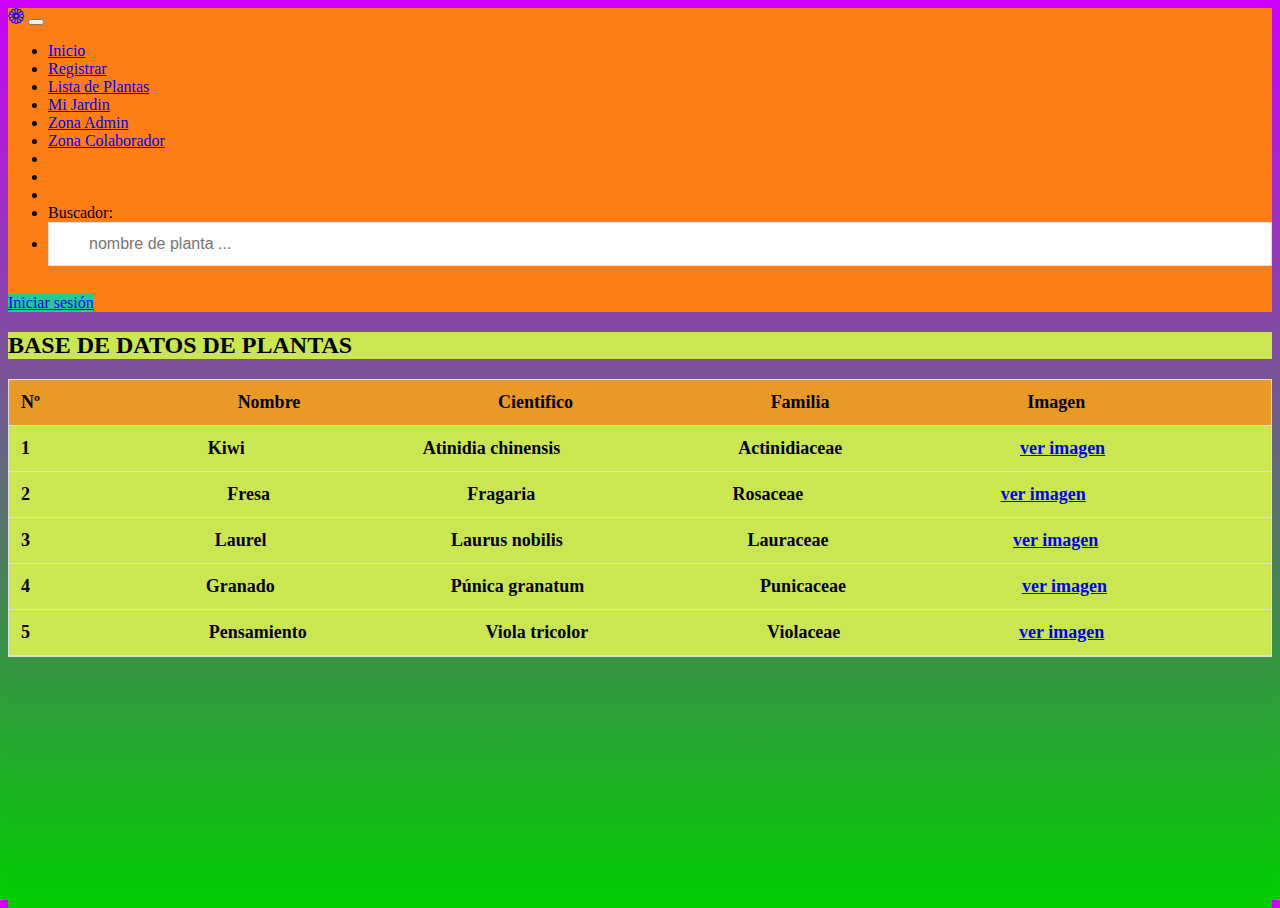
==== buscador.html @ 32c755a3 "Add files via upload" ====
<!DOCTYPE html>
<html>

<head>
  <meta http-equiv="Content-Type" content="text/html; charset=UTF-8">
  <meta name="viewport" content="width=device-width, initial-scale=1.0" />
  <title>Lista Plantas</title>
  <link rel="shortcut icon" href="./imagenes/iconoflor.png" type="image/x-icon">
  <!-- CSS bootstrap -->
  <link href="https://cdn.jsdelivr.net/npm/bootstrap@5.1.3/dist/css/bootstrap.min.css" rel="stylesheet"
    integrity="sha384-1BmE4kWBq78iYhFldvKuhfTAU6auU8tT94WrHftjDbrCEXSU1oBoqyl2QvZ6jIW3" crossorigin="anonymous">
  <!-- ICONOS bootstrap -->
  <link rel="stylesheet" href="https://cdn.jsdelivr.net/npm/bootstrap-icons@1.8.1/font/bootstrap-icons.css">
  <!-- CSS mio -->
  <link rel="stylesheet" href="./estilo/style.css">
  <!-- javascript para reutilizar navbar -->
  <script src="https://code.jquery.com/jquery-1.10.2.js"></script>
</head>

<body class="bg-malaga">
  <div id="wraper" class="container-flex">
    <!-- barra de navegación -->
    <nav class="navbar navbar-expand-xl navbar-light bg-naranja sticky-top justify-content-between">
      <div class="container-fluid fs-5">
        <a class="navbar-brand" href="index.html"><i class="bi bi-flower1" aria-hidden="true"></i></a>
        <button class="navbar-toggler" type="button" data-bs-toggle="collapse" data-bs-target="#navbarSupportedContent"
          aria-controls="navbarSupportedContent" aria-expanded="false" aria-label="Toggle navigation">
          <span class="navbar-toggler-icon"></span>
        </button>
        <div class="collapse navbar-collapse" id="navbarSupportedContent">
          <ul class="navbar-nav me-auto mb-2 mb-lg-0">
            <li class="nav-item">
              <a class="nav-link" href="index.html">Inicio</a>
            </li>
            <li class="nav-item">
              <a class="nav-link" aria-current="page" href="formularioRegistro.html">Registrar</a>
            </li>
            <li class="nav-item">
              <a class="nav-link active" href="buscador.html">Lista de Plantas</a>
            </li>
            <li class="nav-item">
              <a class="nav-link" aria-current="page" href="miJardin.html">Mi Jardin</a>
            </li>
            <li class="nav-item">
              <a class="nav-link" aria-current="page" href="zonaAdmin.html">Zona Admin</a>
            </li>
            <li class="nav-item">
              <a class="nav-link" aria-current="page" href="zonaColaborador.html">Zona Colaborador</a>
            </li>
            <li class="nav-item">
              <a class="nav-link"></a>
            </li>
            <li class="nav-item">
              <a class="nav-link"></a>
            </li>
            <li class="nav-item">
              <a class="nav-link"></a>
            </li>
            <li class="nav-item"><a class="nav-link">Buscador:</a></li>
            <li class="nav-item">
              <input type="text" id="myInput" onkeyup="myFunction()" placeholder="nombre de planta ...">
            </li>
          </ul>
          <form class="form-inline">
            <a class="btn-lg btn-turquesa text-white p-2" href="formularioLogin.html">Iniciar sesión</a>
          </form>
        </div>
      </div>
    </nav>
    <!-- listado de plantas -->
    <div class="container text-center mt-4">
      <div class=" panel">
        <h2 class="panel-heading text-center bg-verde p-2">BASE DE DATOS DE PLANTAS</h2>
      </div>
      <!-- listado plantas -->
      <div class="table-responsive-stack">
        <table class="table table-striped table-verde align-middle" id="myTable">
          <thead>
            <tr class="header table-dark">
              <th>Nº</th>
              <th>Nombre</th>
              <th>Cientifico</th>
              <th>Familia</th>
              <th>Imagen</th>
            </tr>
          </thead>
          
          <tbody>
            <tr>
              <td>1</td>
              <td>Kiwi</td>
              <td>Atinidia chinensis</td>
              <td>Actinidiaceae</td>
              <td><a
                  href="https://c.pxhere.com/photos/f5/8f/kiwi_fruit_vitamins_healthy_fruits_food_green_benefit_from-235717.jpg!d"
                  target='_blank'>ver imagen</a></td>
            </tr>
            <tr>
              <td>2</td>
              <td>Fresa</td>
              <td>Fragaria</td>
              <td>Rosaceae</td>
              <td><a href="https://www.publicdomainpictures.net/pictures/10000/velka/1275-1242405379zfLe.jpg"
                  target='_blank'>ver imagen</a></td>
            </tr>
            <tr>
              <td>3</td>
              <td>Laurel</td>
              <td>Laurus nobilis</td>
              <td>Lauraceae</td>
              <td><a href="https://c.pxhere.com/photos/81/9f/laurel_leaves_tree_spices-818800.jpg!d" target='_blank'>ver
                  imagen</a></td>
            </tr>
            <tr>
              <td>4</td>
              <td>Granado</td>
              <td>Púnica granatum</td>
              <td>Punicaceae</td>
              <td><a href="https://c.pxhere.com/photos/89/af/granada_open_grow_up_magrana-849144.jpg!d"
                  target='_blank'>ver imagen</a></td>
            </tr>
            <tr>
              <td>5</td>
              <td>Pensamiento</td>
              <td>Viola tricolor</td>
              <td>Violaceae</td>
              <td><a href="https://cdn.pixabay.com/photo/2015/04/21/03/45/flower-732653_960_720.jpg" target='_blank'>ver
                  imagen</a></td>
            </tr>
          </tbody>
        </table>
      </div>
    </div> <!-- cierre container lista -->
  </div> <!-- fin wraper -->
  <!-- JS bootstrap -->
  <script src="https://cdn.jsdelivr.net/npm/bootstrap@5.1.3/dist/js/bootstrap.bundle.min.js"
    integrity="sha384-ka7Sk0Gln4gmtz2MlQnikT1wXgYsOg+OMhuP+IlRH9sENBO0LRn5q+8nbTov4+1p"
    crossorigin="anonymous"></script>
  <!-- JS mio -->
  <script src="./javascript/javascript.js"></script>
</body>

</html>
---- estilo/style.css ----
html, body {
  height: 100%;
  background: linear-gradient(to bottom, #cc00ff 0%, #00cc00 100%);
}

.bg-verde,
.table-verde,
.btn-verde,
.text-verde {
  background-color: #CAE752;
}
.bg-verdoso {
  background-color: #5caa18;
}
.bg-tostado {
  background-color: #FBA00F;
}
.bg-malaga {
  background: linear-gradient(to bottom, #cc00ff 0%, #00cc00 100%);
}
.bg-indigo {
  background-color: #6610f2;
}
.bg-amarillo {
  background-color: #ffc107;
}
.bg-naranja {
  background-color: #fd7e14;
}
.bg-rojo {
  background-color: #dc3545;
}
.bg-turquesa,
.btn-turquesa {
  background-color: #20c997;
}


/*añado responsive de la tabla a tamaño movil*/
.table-responsive-stack tr {
  display: -webkit-box;
  display: -ms-flexbox;
  display: flex;
  -webkit-box-orient: horizontal;
  -webkit-box-direction: normal;
      -ms-flex-direction: row;
          flex-direction: row;
}


.table-responsive-stack td,
.table-responsive-stack th {
   display:block;
 /*flex-grow | flex-shrink | flex-basis  */ 
   -ms-flex: 1 1 auto;
    flex: 1 1 auto;
}

.table-responsive-stack,
.table-responsive-stack-thead {
   font-weight: bold;
}

@media screen and (max-width: 868px) { 
   .table-responsive-stack tr {
      -webkit-box-orient: vertical;
      -webkit-box-direction: normal;
          -ms-flex-direction: column column;
              flex-direction: column;
      border-bottom: 3px solid #ccc;
      display:block;
      
   }
    /* IE9 FIX   */
   .table-responsive-stack td {
      float: left\9;
      width:100%;
   }
}

/*estilo del buscador*/
* {
  box-sizing: border-box;
}
#myInput {
  background-image: url('/css/searchicon.png'); /* Add a search icon to input */
  background-position: 10px 12px; /* Position the search icon */
  background-repeat: no-repeat; /* Do not repeat the icon image */
  width: 100%; /* Full-width */
  font-size: 16px; /* Increase font-size */
  padding: 12px 20px 12px 40px; /* Add some padding */
  border: 1px solid #ddd; /* Add a grey border */
  margin-bottom: 12px; /* Add some space below the input */
}

#myTable {
  border-collapse: collapse; /* Collapse borders */
  width: 100%; /* Full-width */
  border: 1px solid #ddd; /* Add a grey border */
  font-size: 18px; /* Increase font-size */
}

#myTable th, #myTable td {
  text-align: left; /* Left-align text */
  padding: 12px; /* Add padding */
}

#myTable tr {
  /* Add a bottom border to all table rows */
  border-bottom: 1px solid #ddd;
}

#myTable tr.header, #myTable tr:hover {
  /* Add a grey background color to the table header and on hover */
  background-color: #ff610694;
}
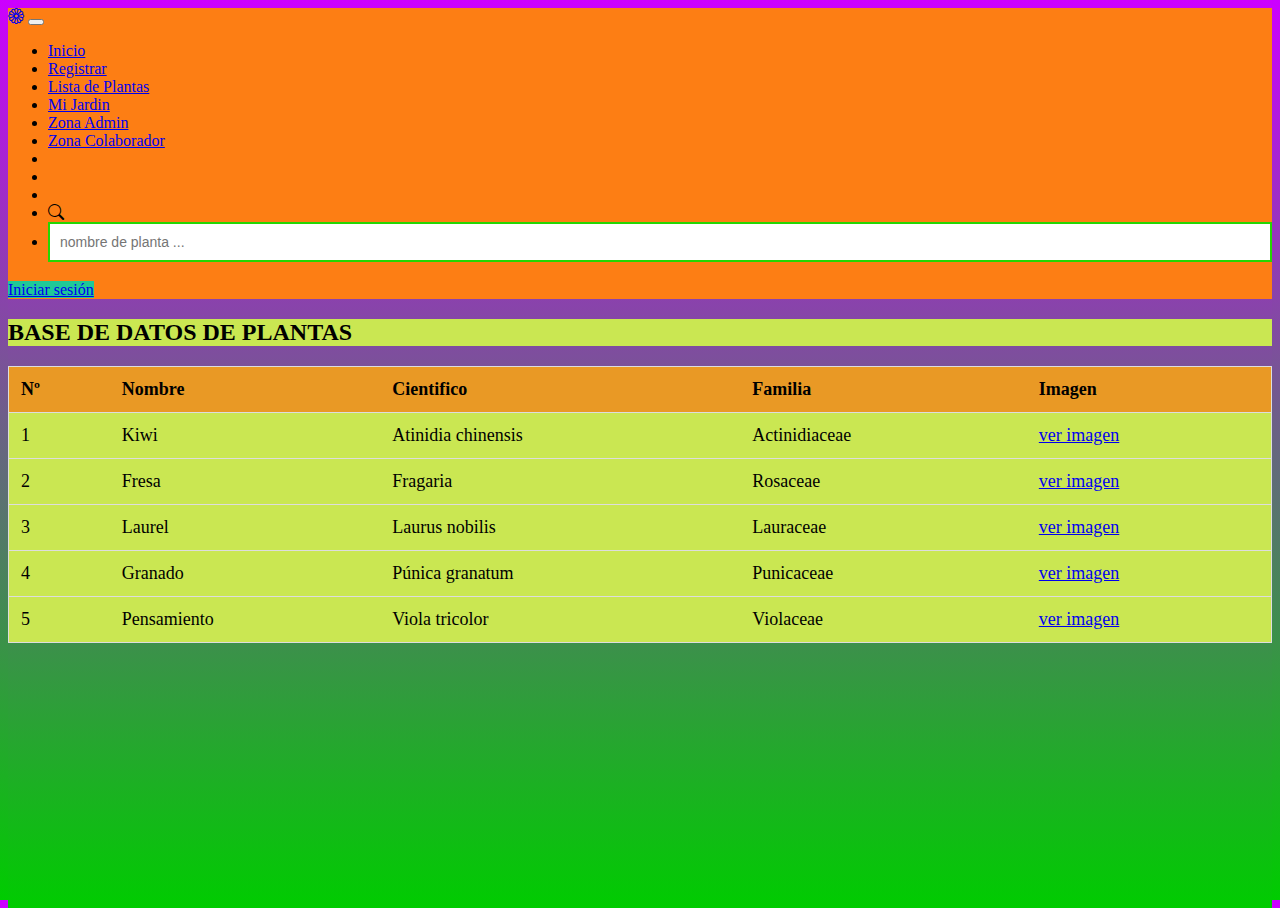
==== commit 77a5e9c2: "actualizado" ====
--- a/buscador.html
+++ b/buscador.html
@@ -1,5 +1,5 @@
 <!DOCTYPE html>
-<html>
+<html lang="es">
 
 <head>
   <meta http-equiv="Content-Type" content="text/html; charset=UTF-8">
@@ -56,7 +56,7 @@
             <li class="nav-item">
               <a class="nav-link"></a>
             </li>
-            <li class="nav-item"><a class="nav-link">Buscador:</a></li>
+            <li class="nav-item"><a class="nav-link"><i class="bi bi-search"></i> </a></li>
             <li class="nav-item">
               <input type="text" id="myInput" onkeyup="myFunction()" placeholder="nombre de planta ...">
             </li>
@@ -73,7 +73,7 @@
         <h2 class="panel-heading text-center bg-verde p-2">BASE DE DATOS DE PLANTAS</h2>
       </div>
       <!-- listado plantas -->
-      <div class="table-responsive-stack">
+      <div class="table-responsive">
         <table class="table table-striped table-verde align-middle" id="myTable">
           <thead>
             <tr class="header table-dark">
--- a/estilo/style.css
+++ b/estilo/style.css
@@ -1,4 +1,5 @@
-html, body {
+html,
+body {
   height: 100%;
   background: linear-gradient(to bottom, #cc00ff 0%, #00cc00 100%);
 }
@@ -7,13 +8,13 @@
 .table-verde,
 .btn-verde,
 .text-verde {
-  background-color: #CAE752;
+  background-color: #cae752;
 }
 .bg-verdoso {
   background-color: #5caa18;
 }
 .bg-tostado {
-  background-color: #FBA00F;
+  background-color: #fba00f;
 }
 .bg-malaga {
   background: linear-gradient(to bottom, #cc00ff 0%, #00cc00 100%);
@@ -35,7 +36,6 @@
   background-color: #20c997;
 }
 
-
 /*añado responsive de la tabla a tamaño movil*/
 .table-responsive-stack tr {
   display: -webkit-box;
@@ -43,39 +43,37 @@
   display: flex;
   -webkit-box-orient: horizontal;
   -webkit-box-direction: normal;
-      -ms-flex-direction: row;
-          flex-direction: row;
+  -ms-flex-direction: row;
+  flex-direction: row;
 }
-
 
 .table-responsive-stack td,
 .table-responsive-stack th {
-   display:block;
- /*flex-grow | flex-shrink | flex-basis  */ 
-   -ms-flex: 1 1 auto;
-    flex: 1 1 auto;
+  display: block;
+  /*flex-grow | flex-shrink | flex-basis  */
+  -ms-flex: 1 1 auto;
+  flex: 1 1 auto;
 }
 
 .table-responsive-stack,
 .table-responsive-stack-thead {
-   font-weight: bold;
+  font-weight: bold;
 }
 
-@media screen and (max-width: 868px) { 
-   .table-responsive-stack tr {
-      -webkit-box-orient: vertical;
-      -webkit-box-direction: normal;
-          -ms-flex-direction: column column;
-              flex-direction: column;
-      border-bottom: 3px solid #ccc;
-      display:block;
-      
-   }
-    /* IE9 FIX   */
-   .table-responsive-stack td {
-      float: left\9;
-      width:100%;
-   }
+@media screen and (max-width: 868px) {
+  .table-responsive-stack tr {
+    -webkit-box-orient: vertical;
+    -webkit-box-direction: normal;
+    -ms-flex-direction: column column;
+    flex-direction: column;
+    border-bottom: 3px solid #ccc;
+    display: block;
+  }
+  /* IE9 FIX   */
+  .table-responsive-stack td {
+    float: left;
+    width: 100%;
+  }
 }
 
 /*estilo del buscador*/
@@ -83,14 +81,14 @@
   box-sizing: border-box;
 }
 #myInput {
-  background-image: url('/css/searchicon.png'); /* Add a search icon to input */
-  background-position: 10px 12px; /* Position the search icon */
+  background-image: url("/css/searchicon.png"); /* Add a search icon to input */
+  background-position: ; /* Position the search icon */
   background-repeat: no-repeat; /* Do not repeat the icon image */
   width: 100%; /* Full-width */
-  font-size: 16px; /* Increase font-size */
-  padding: 12px 20px 12px 40px; /* Add some padding */
-  border: 1px solid #ddd; /* Add a grey border */
-  margin-bottom: 12px; /* Add some space below the input */
+  font-size: 14px; /* Increase font-size */
+  padding: 10px 10px 10px 10px; /* Add some padding */
+  border: 2px solid rgb(37, 214, 2); /* Add a grey border */
+  margin-bottom: 3px; /* Add some space below the input */
 }
 
 #myTable {
@@ -100,7 +98,8 @@
   font-size: 18px; /* Increase font-size */
 }
 
-#myTable th, #myTable td {
+#myTable th,
+#myTable td {
   text-align: left; /* Left-align text */
   padding: 12px; /* Add padding */
 }
@@ -110,7 +109,8 @@
   border-bottom: 1px solid #ddd;
 }
 
-#myTable tr.header, #myTable tr:hover {
+#myTable tr.header,
+#myTable tr:hover {
   /* Add a grey background color to the table header and on hover */
   background-color: #ff610694;
 }
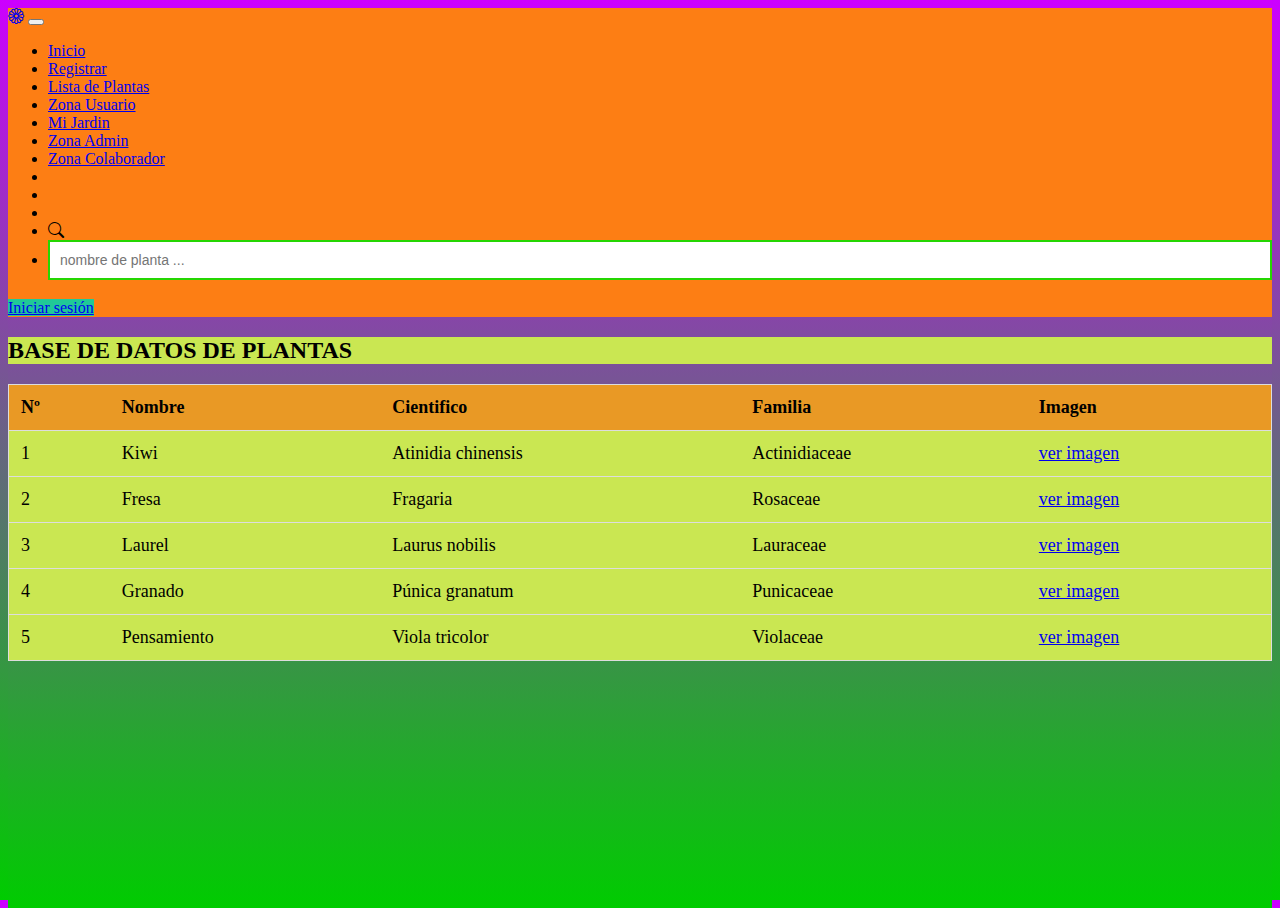
==== commit 740f1cb7: "arregladas zonas personalizadas y formularios" ====
--- a/buscador.html
+++ b/buscador.html
@@ -37,6 +37,9 @@
             </li>
             <li class="nav-item">
               <a class="nav-link active" href="buscador.html">Lista de Plantas</a>
+            </li>
+            <li class="nav-item">
+              <a class="nav-link" aria-current="page" href="zonaUsuario.html">Zona Usuario</a>
             </li>
             <li class="nav-item">
               <a class="nav-link" aria-current="page" href="miJardin.html">Mi Jardin</a>
@@ -108,7 +111,7 @@
               <td>Laurel</td>
               <td>Laurus nobilis</td>
               <td>Lauraceae</td>
-              <td><a href="https://c.pxhere.com/photos/81/9f/laurel_leaves_tree_spices-818800.jpg!d" target='_blank'>ver
+              <td><a href="https://c1.staticflickr.com/7/6214/6330174650_38fe2a5489_b.jpg" target='_blank'>ver
                   imagen</a></td>
             </tr>
             <tr>
@@ -116,7 +119,7 @@
               <td>Granado</td>
               <td>Púnica granatum</td>
               <td>Punicaceae</td>
-              <td><a href="https://c.pxhere.com/photos/89/af/granada_open_grow_up_magrana-849144.jpg!d"
+              <td><a href="https://live.staticflickr.com/7804/31780252447_b20ace0ed4_b.jpg"
                   target='_blank'>ver imagen</a></td>
             </tr>
             <tr>
